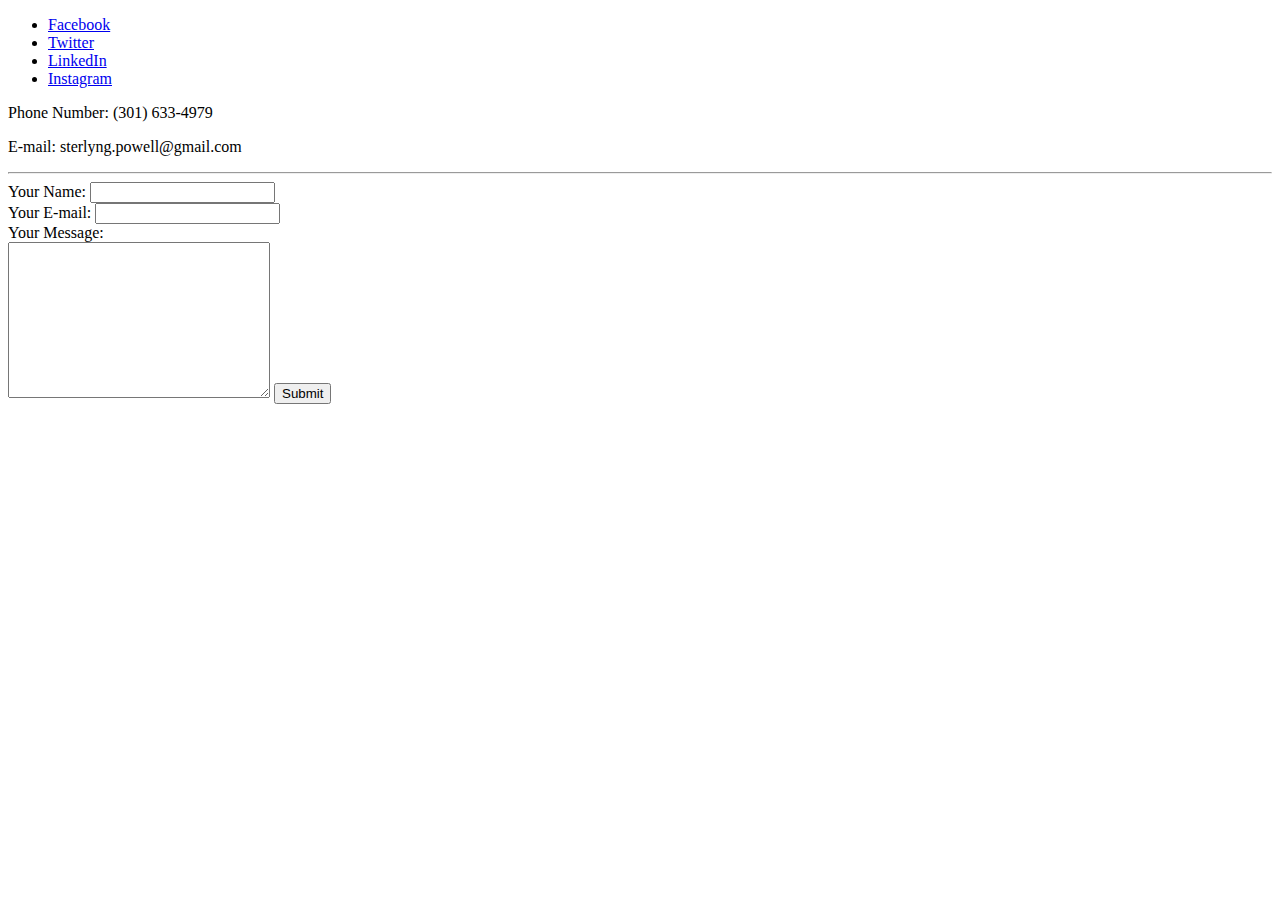
==== Contact.html @ 0069062f "Add initial cv website files" ====
<!DOCTYPE html>
<html lang="en" dir="ltr">

<head>
  <meta charset="utf-8">
  <title>
    <h2>My Social Media Sites!</h2>
  </title>
</head>

<body>
  <ul>
    <li><a href="https://www.facebook.com/sterbo708">Facebook</a></li>
    <li><a href="https://twitter.com/sterbo708">Twitter</a></li>
    <li><a href="https://www.linkedin.com/in/sterlyngpowell/">LinkedIn</a></li>
    <li><a href="https://www.instagram.com/sterbo708/">Instagram</a></li>
  </ul>
  <p>Phone Number: (301) 633-4979</p>
  <p>E-mail: sterlyng.powell@gmail.com</p>

  <hr>
  <form action="mailto:sterlyng.powell@gmail.com" method="post" enctype="text/plain">
    <label>Your Name: </label>
    <input type="text" name="Your Name" value="">
    <br>
    <label>Your E-mail: </label>
    <input type="email" name="Your E-Mail" value="">
    <br>
    <label>Your Message:</label>
    <br>
    <textarea name="Your Message" rows="10" cols="30"></textarea>
    <input type="submit" name="">
  </form>
</body>

</html>
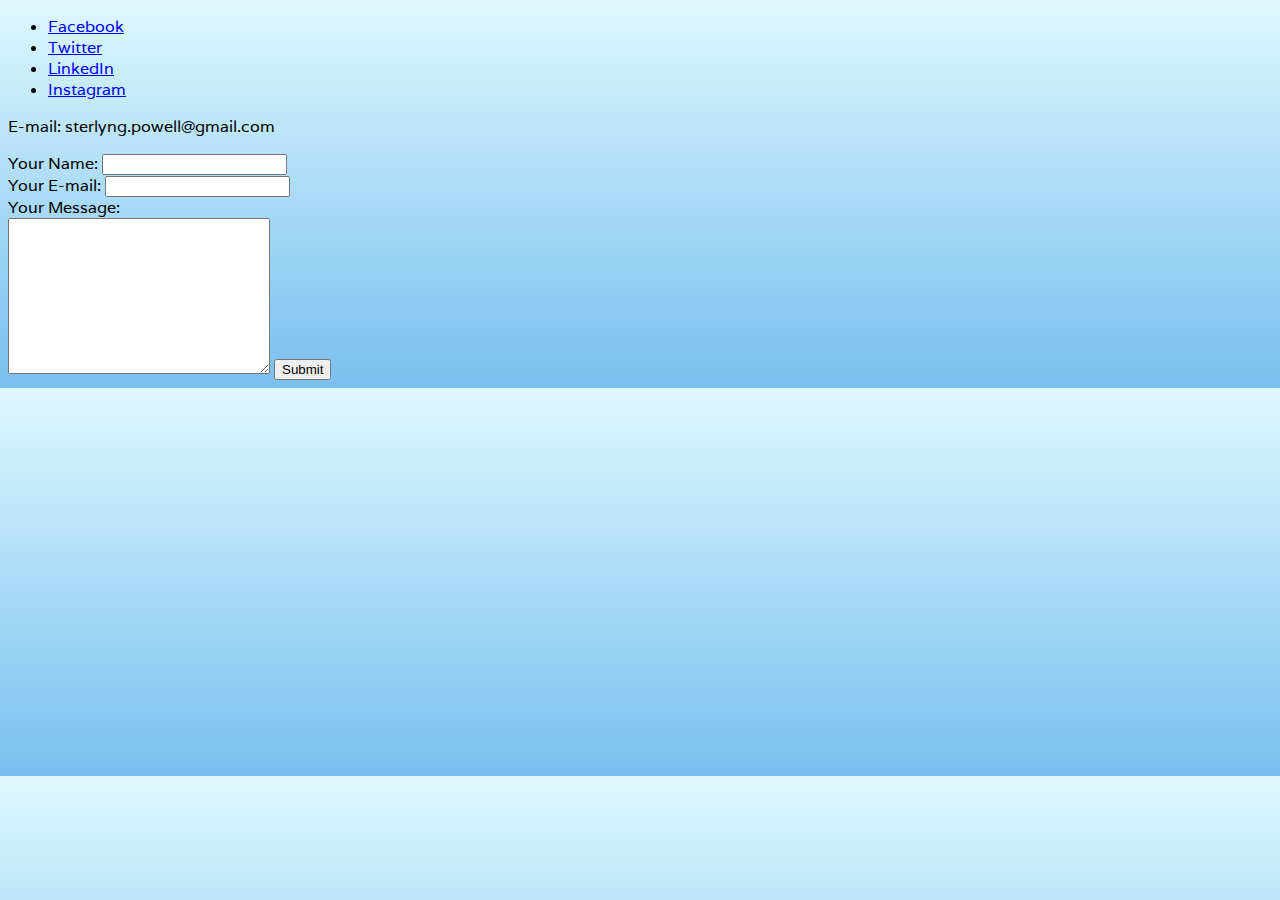
==== commit 305622d0: "Added background gradient and other little changes" ====
--- a/Contact.html
+++ b/Contact.html
@@ -3,9 +3,13 @@
 
 <head>
   <meta charset="utf-8">
-  <title>
-    <h2>My Social Media Sites!</h2>
-  </title>
+  <title>My Social Media Sites! </title>
+
+  <!-- CSS Sheets and Fancy Stuff -->
+  <link href="https://fonts.googleapis.com/css?family=Fugaz+One|Varela" rel="stylesheet">
+  <link rel="stylesheet" href="styles.css">
+
+  <!-- END CSS Sheets and Fancy Stuff -->
 </head>
 
 <body>
@@ -15,10 +19,8 @@
     <li><a href="https://www.linkedin.com/in/sterlyngpowell/">LinkedIn</a></li>
     <li><a href="https://www.instagram.com/sterbo708/">Instagram</a></li>
   </ul>
-  <p>Phone Number: (301) 633-4979</p>
   <p>E-mail: sterlyng.powell@gmail.com</p>
 
-  <hr>
   <form action="mailto:sterlyng.powell@gmail.com" method="post" enctype="text/plain">
     <label>Your Name: </label>
     <input type="text" name="Your Name" value="">
--- a/styles.css
+++ b/styles.css
@@ -0,0 +1,20 @@
+/* font-family: 'Fugaz One', cursive;
+font-family: 'Varela', sans-serif; */
+
+h1, h2, h3, h4, h5, h6 {
+  font-family: 'Fugaz One', cursive;
+}
+
+
+a {
+  text-decoration: underline;
+}
+
+a:visited {
+  color: inherit;
+}
+
+body {
+  font-family: 'Varela', sans-serif;
+  background: linear-gradient(#def8ff, #78BFEE);
+}
